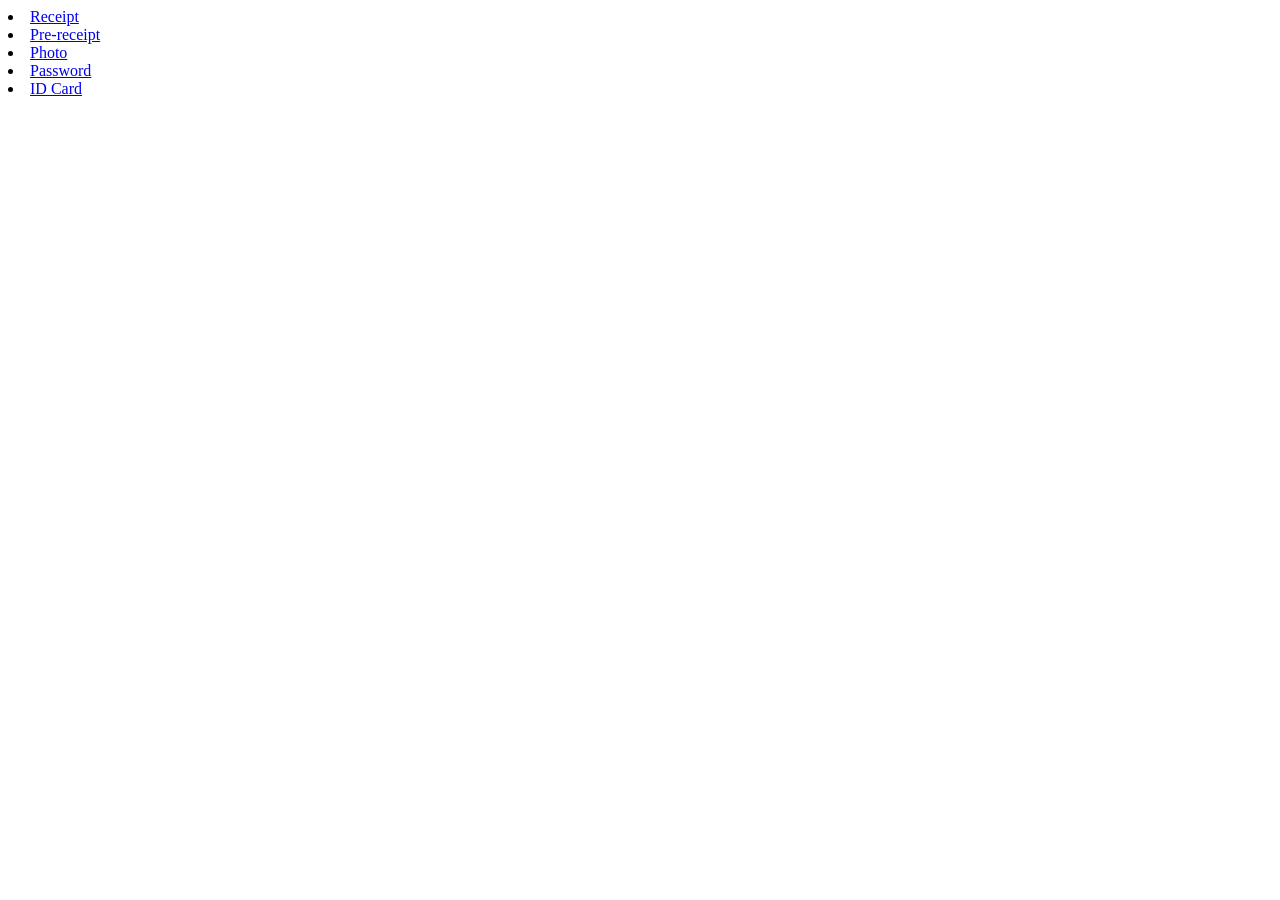
==== branch.html @ 9d198271 "Add files via upload" ====
<!DOCTYPE html>
<html lang="en">
<head>
    <meta charset="UTF-8">
    <meta name="viewport" content="width=device-width, initial-scale=1.0">
        <li><a href="Receipt.html">Receipt</a></li>
        <li><a href="Pre-receipt.html">Pre-receipt</a></li>
        <li><a href="Photo.html">Photo</a></li>
        <li><a href="PASSWORD.html">Password</a></li>
        <li><a href="ID.html">ID Card</a></li>

    <title>Document</title>
</head>
<body>
    
</body>
</html>
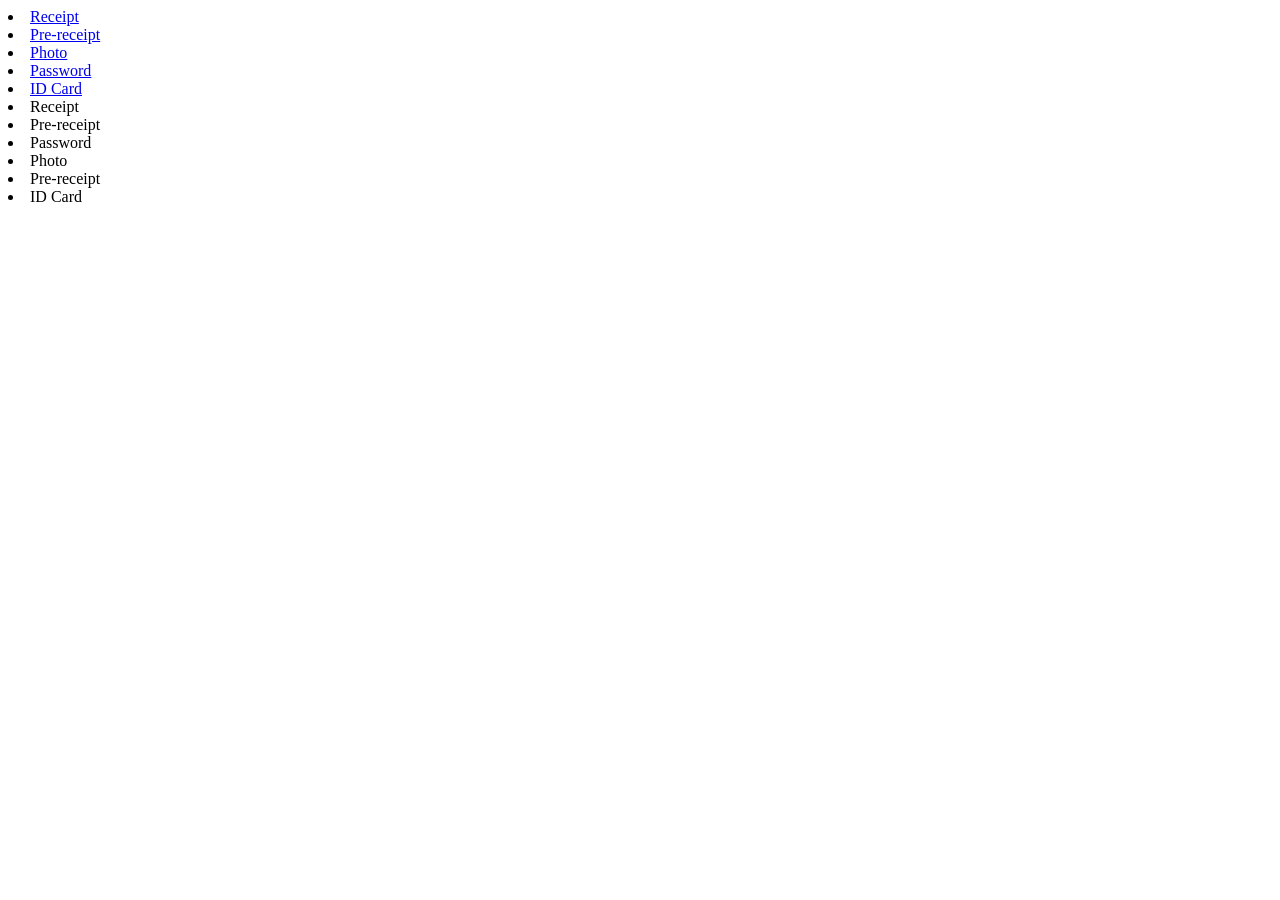
==== commit c60177d7: "Add files via upload" ====
--- a/branch.html
+++ b/branch.html
@@ -8,6 +8,13 @@
         <li><a href="Photo.html">Photo</a></li>
         <li><a href="PASSWORD.html">Password</a></li>
         <li><a href="ID.html">ID Card</a></li>
+        <li><rel="Receipt.py">Receipt</a></li>
+        <li><rel="Pre-receipt.py">Pre-receipt</a></li>
+        <li><rel="PASSWORD.py">Password</a></li>
+        <li><rel="Photo.py">Photo</a></li>
+        <li><rel="Pre-receipt.py">Pre-receipt</a></li>
+        <li><rel="ID.py">ID Card</a></li>
+
 
     <title>Document</title>
 </head>
